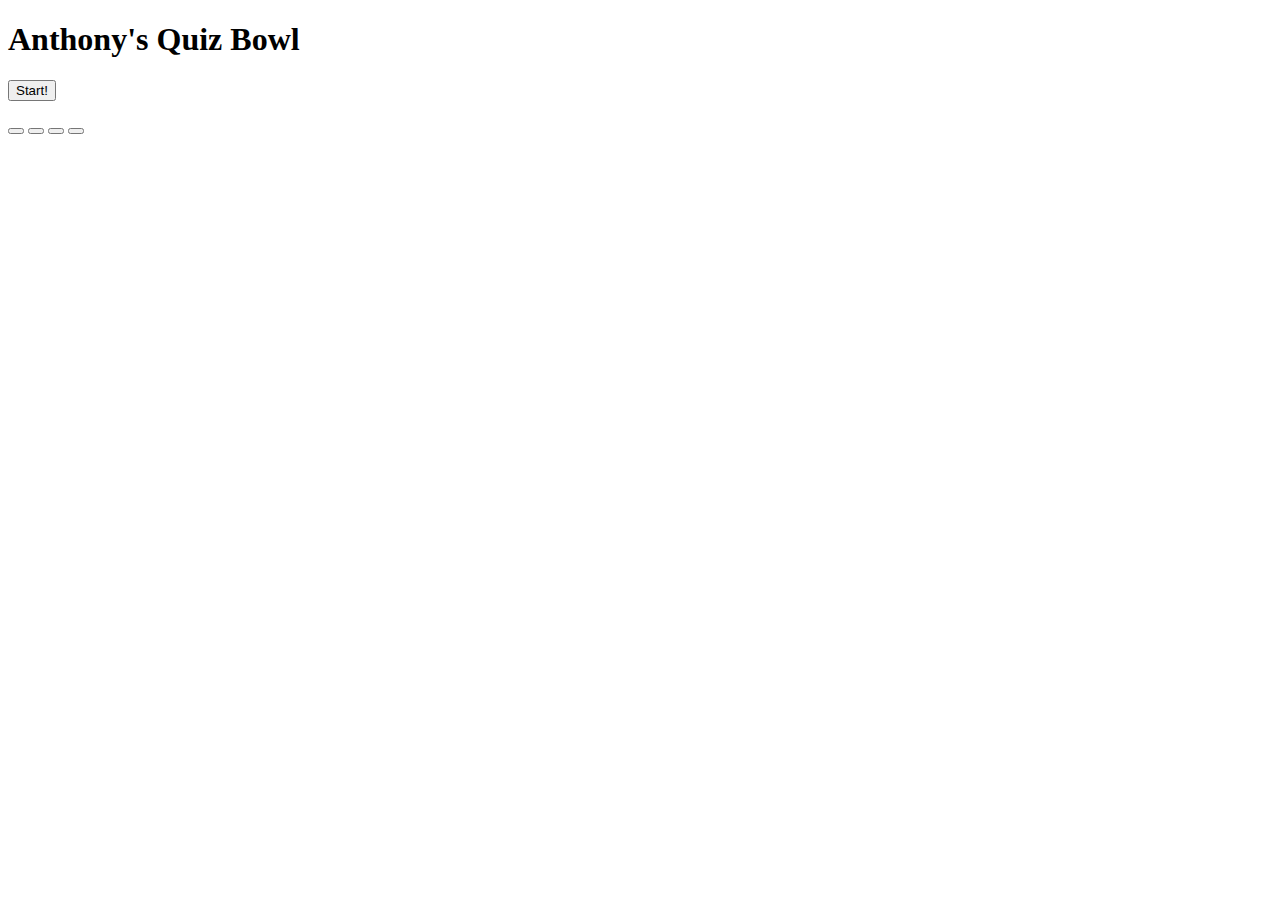
==== index.html @ bb084815 "added vars to script.js and event listener, added btns and article for index.html" ====
<!DOCTYPE html>
<html lang="en">
<head>
    <meta charset="UTF-8">
    <meta http-equiv="X-UA-Compatible" content="IE=edge">
    <meta name="viewport" content="width=device-width, initial-scale=1.0">
    <title>Anthony's time quiz</title>
</head>
<body>
    <header>
        <h1>Anthony's Quiz Bowl</h1>
    </header>
    <main>
        <div>
            <button id="start-btn">Start!</button>
        </div>
        <article id="question-container">
            <p id="question"></p>
            <section id="answers">
            <button id="answer-a"></button>
            <button id="answer-b"></button>
            <button id="answer-c"></button>
            <button id="answer-d"></button>
        </section>
        </article>
    </main>
    
</body>

<script src="script.js"></script>
</html>
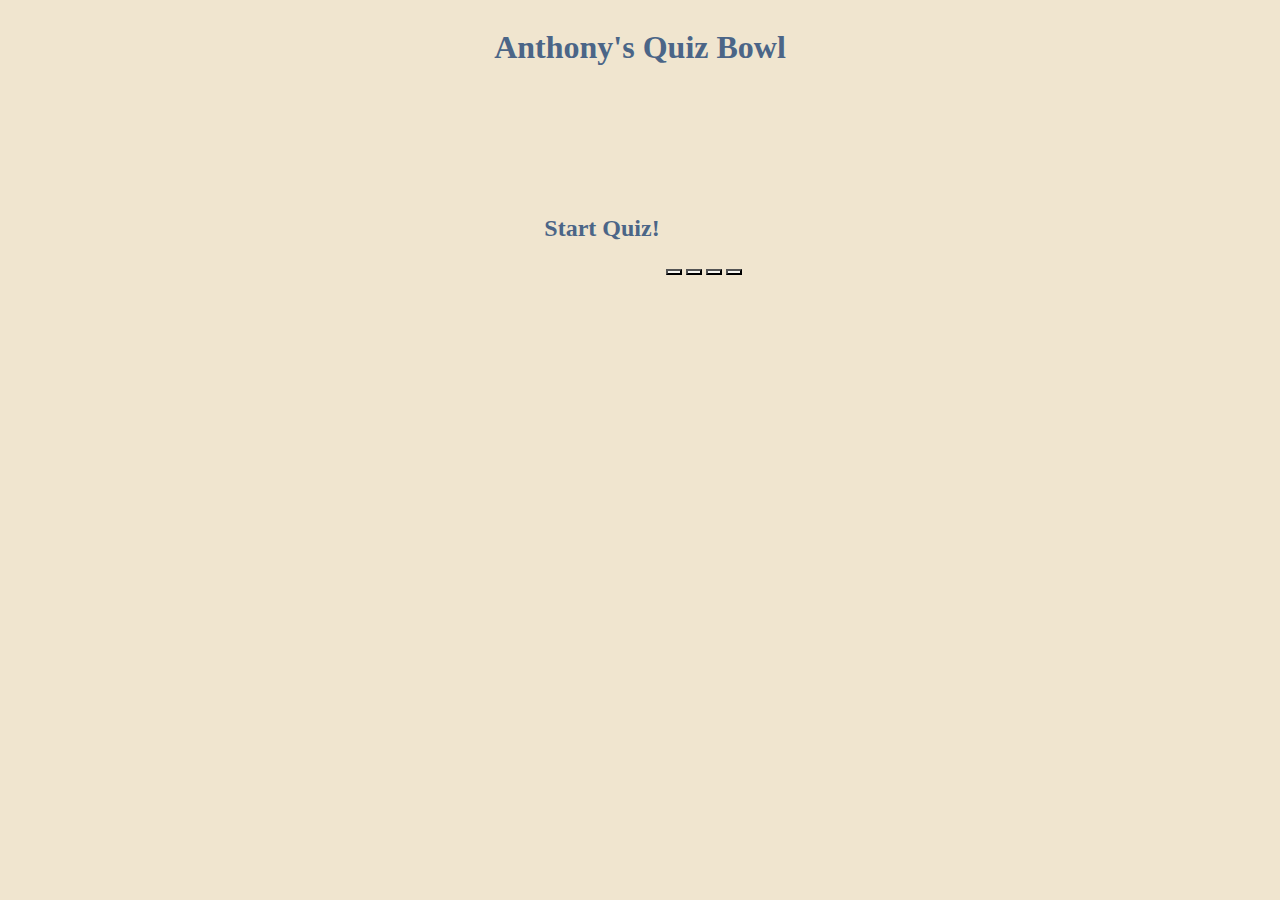
==== commit 46b1ef59: "added styling in the css as well as function for timer" ====
--- a/index.html
+++ b/index.html
@@ -5,22 +5,24 @@
     <meta http-equiv="X-UA-Compatible" content="IE=edge">
     <meta name="viewport" content="width=device-width, initial-scale=1.0">
     <title>Anthony's time quiz</title>
+    <link rel="stylesheet" href="style.css">
 </head>
 <body>
-    <header>
+    <header class="head">
         <h1>Anthony's Quiz Bowl</h1>
     </header>
-    <main>
+    <main class="quiz">
         <div>
-            <button id="start-btn">Start!</button>
+            <button id="start-btn">Start Quiz!</button>
         </div>
         <article id="question-container">
+            <p class="time"></p>
             <p id="question"></p>
             <section id="answers">
-            <button id="answer-a"></button>
-            <button id="answer-b"></button>
-            <button id="answer-c"></button>
-            <button id="answer-d"></button>
+            <button id="answer-a" class="answer-btn"></button>
+            <button id="answer-b" class="answer-btn"></button>
+            <button id="answer-c" class="answer-btn"></button>
+            <button id="answer-d" class="answer-btn"></button>
         </section>
         </article>
     </main>
--- a/style.css
+++ b/style.css
@@ -0,0 +1,46 @@
+body {
+    background-color: #F0E5CF;
+}
+
+.head {
+    display: flex;
+    justify-content: center;
+    color: #4B6587;
+    font-family: Times, Times New Roman, serif;
+}
+
+.quiz {
+    display: flex;
+    justify-content: center;
+    margin-top: 10%;
+}
+
+#question {
+    font-size: larger;
+    padding-bottom: 7%;
+
+}
+
+#start-btn {
+    border-style: none;
+    background-color:#F0E5CF;
+    color: #4B6587;
+    font-size: x-large;
+    font-weight: bolder;
+    text-align: center;
+    cursor: pointer;
+    font-family: Times, Times New Roman, serif;
+}
+
+.time {
+      text-align: right;
+
+}
+
+
+.answer-btn {
+    background-color: #F7F6F2;
+    font-size: large;
+    cursor: pointer;
+    font-family: Times, Times New Roman, serif;
+}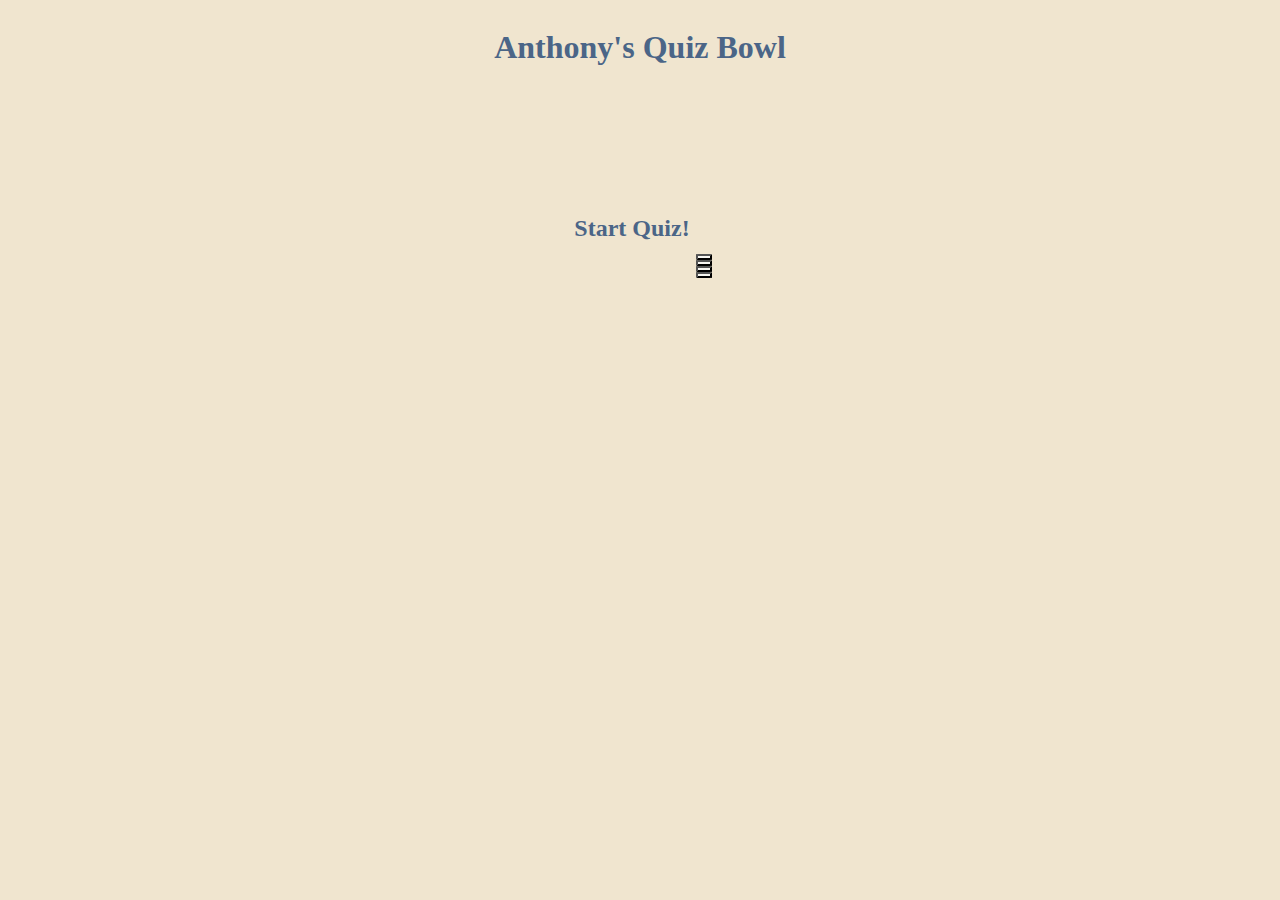
==== commit 8a5378eb: "added highscore vars in js and added class and id to html for highscore" ====
--- a/index.html
+++ b/index.html
@@ -25,6 +25,10 @@
             <button id="answer-d" class="answer-btn"></button>
         </section>
         </article>
+        <section id="high-score" class="high-score" style="display: none;">
+            <h2>High Scores!</h2>
+            <div id="high-scoreContainer"></div>
+        </section>
     </main>
     
 </body>
--- a/style.css
+++ b/style.css
@@ -37,10 +37,18 @@
 
 }
 
+#answers {
+    display: inline;
+    justify-content: space-around;
+}
 
 .answer-btn {
     background-color: #F7F6F2;
     font-size: large;
     cursor: pointer;
     font-family: Times, Times New Roman, serif;
+    border-radius: 13%;
+    display: flex;
+    justify-content: space-between;
+    
 }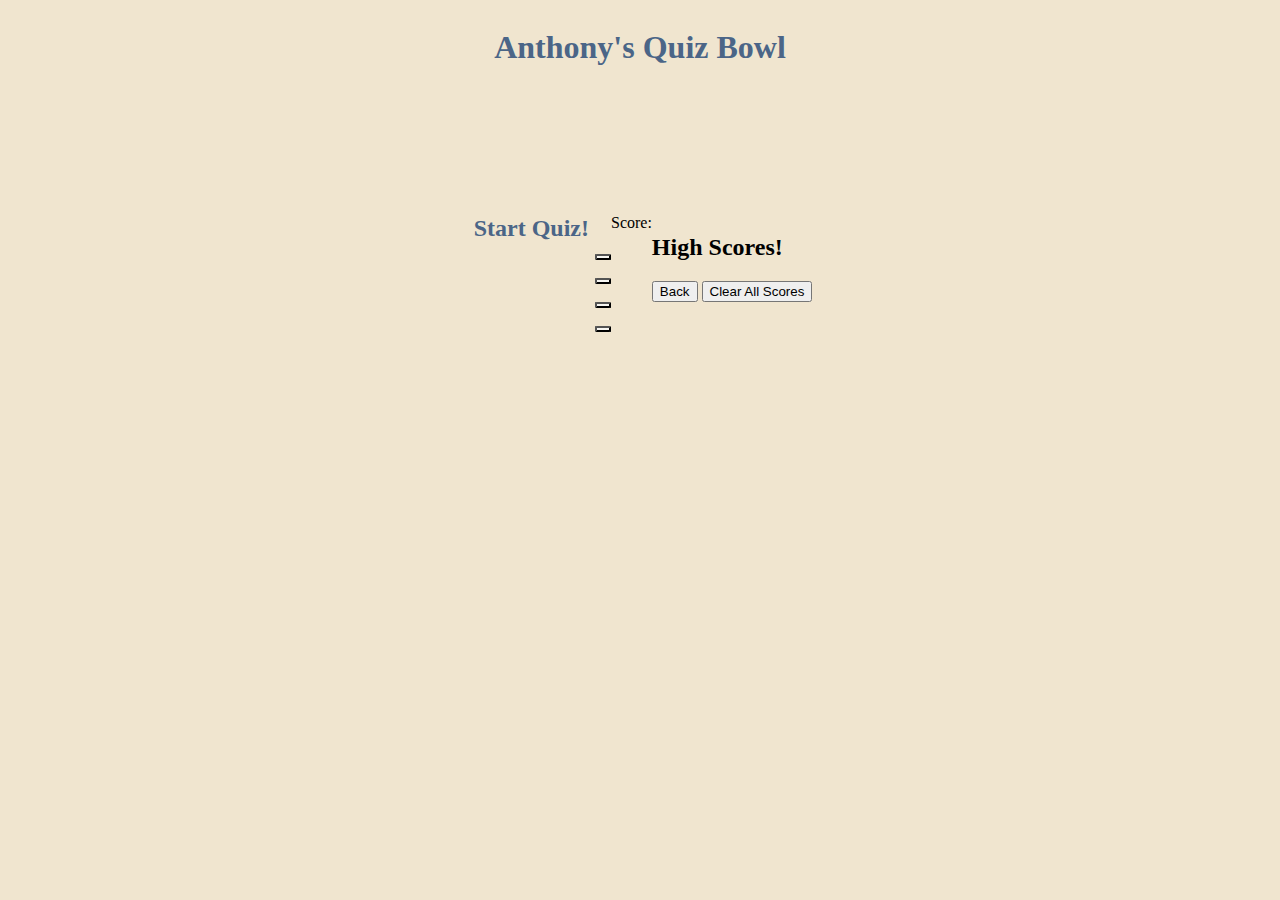
==== commit cd835a2f: "added leaderboards and score to html as well as penalty for incorrect answer in js" ====
--- a/index.html
+++ b/index.html
@@ -20,15 +20,31 @@
             <p id="question"></p>
             <section id="answers">
             <button id="answer-a" class="answer-btn"></button>
+            <br>
             <button id="answer-b" class="answer-btn"></button>
+            <br>
             <button id="answer-c" class="answer-btn"></button>
+            <br>
             <button id="answer-d" class="answer-btn"></button>
         </section>
         </article>
+        <div id="userScore" class="col text-right">Score: <span id="score"></span></div>
         <section id="high-score" class="high-score" style="display: none;">
+            <form>
+                <p>Enter Initials: <input id="initialsTag" type="text">
+                <button type="submit" id="submitInitials">Submit Score!</button>
+                </p>
+            </form>
+        </section>
+        <section id="leaderBoards">
             <h2>High Scores!</h2>
             <div id="high-scoreContainer"></div>
+            <p>
+                <button type="submit" id="backButton">Back</button>
+                <button type="submit" id="clearLeaderBoards">Clear All Scores</button>
+            </p>
         </section>
+
     </main>
     
 </body>
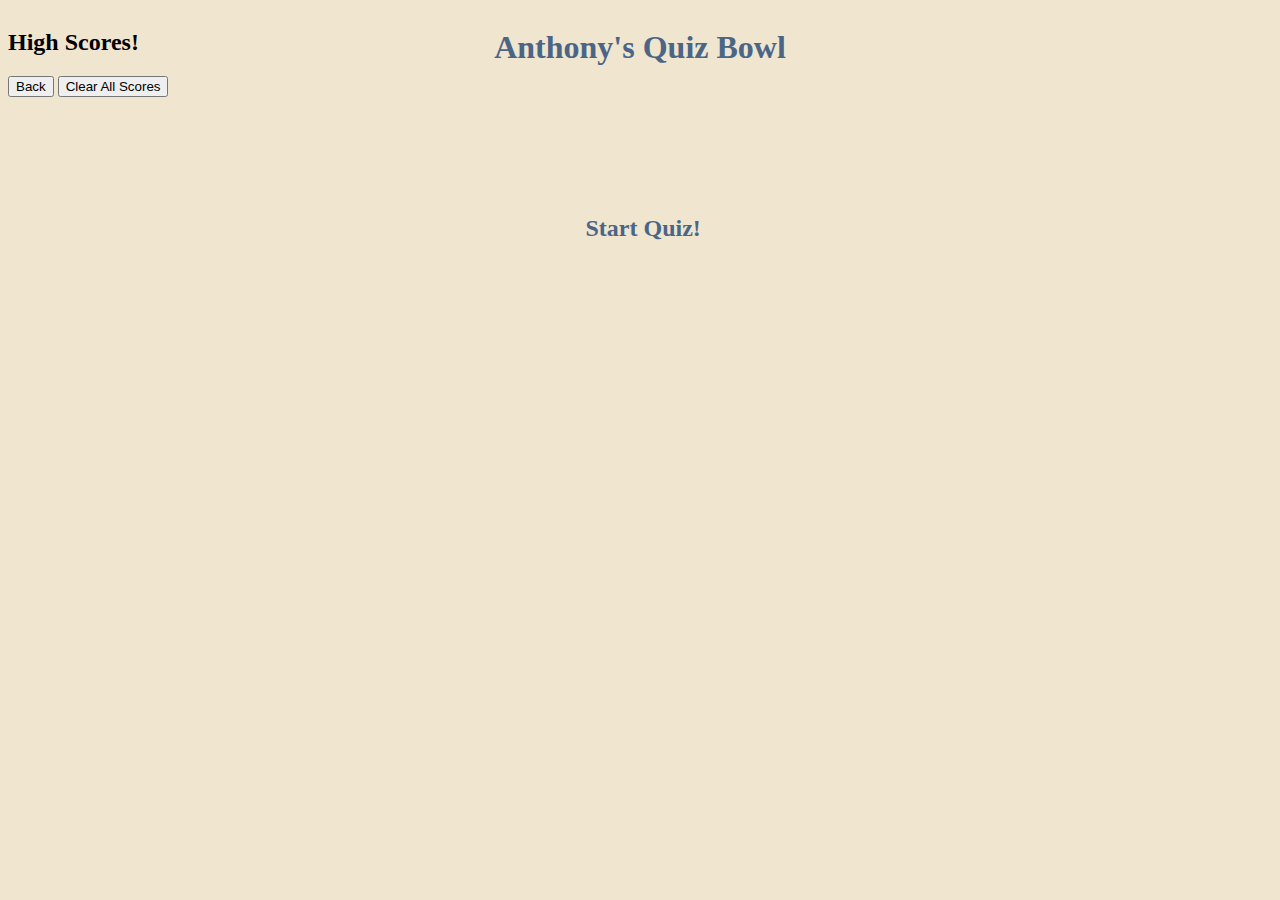
==== commit 30038922: "fixed timer in js and added positioning to css" ====
--- a/index.html
+++ b/index.html
@@ -28,7 +28,7 @@
             <button id="answer-d" class="answer-btn"></button>
         </section>
         </article>
-        <div id="userScore" class="col text-right">Score: <span id="score"></span></div>
+        <div id="userScore">Score: <span id="score"></span></div>
         <section id="high-score" class="high-score" style="display: none;">
             <form>
                 <p>Enter Initials: <input id="initialsTag" type="text">
@@ -36,16 +36,15 @@
                 </p>
             </form>
         </section>
-        <section id="leaderBoards">
-            <h2>High Scores!</h2>
-            <div id="high-scoreContainer"></div>
-            <p>
-                <button type="submit" id="backButton">Back</button>
-                <button type="submit" id="clearLeaderBoards">Clear All Scores</button>
-            </p>
-        </section>
-
     </main>
+    <section id="leaderBoards">
+        <h2>High Scores!</h2>
+        <div id="high-scoreContainer"></div>
+        <p>
+            <button type="submit" id="backButton">Back</button>
+            <button type="submit" id="clearLeaderBoards">Clear All Scores</button>
+        </p>
+    </section>
     
 </body>
 
--- a/style.css
+++ b/style.css
@@ -13,6 +13,7 @@
     display: flex;
     justify-content: center;
     margin-top: 10%;
+    margin-left: 5%;
 }
 
 #question {
@@ -51,4 +52,13 @@
     display: flex;
     justify-content: space-between;
     
-}+}
+
+#answer-a, #answer-b, #answer-c, #answer-d, #userScore {
+    visibility: hidden;
+}
+
+#leaderBoards { position: absolute;
+    top: 1%;
+}
+
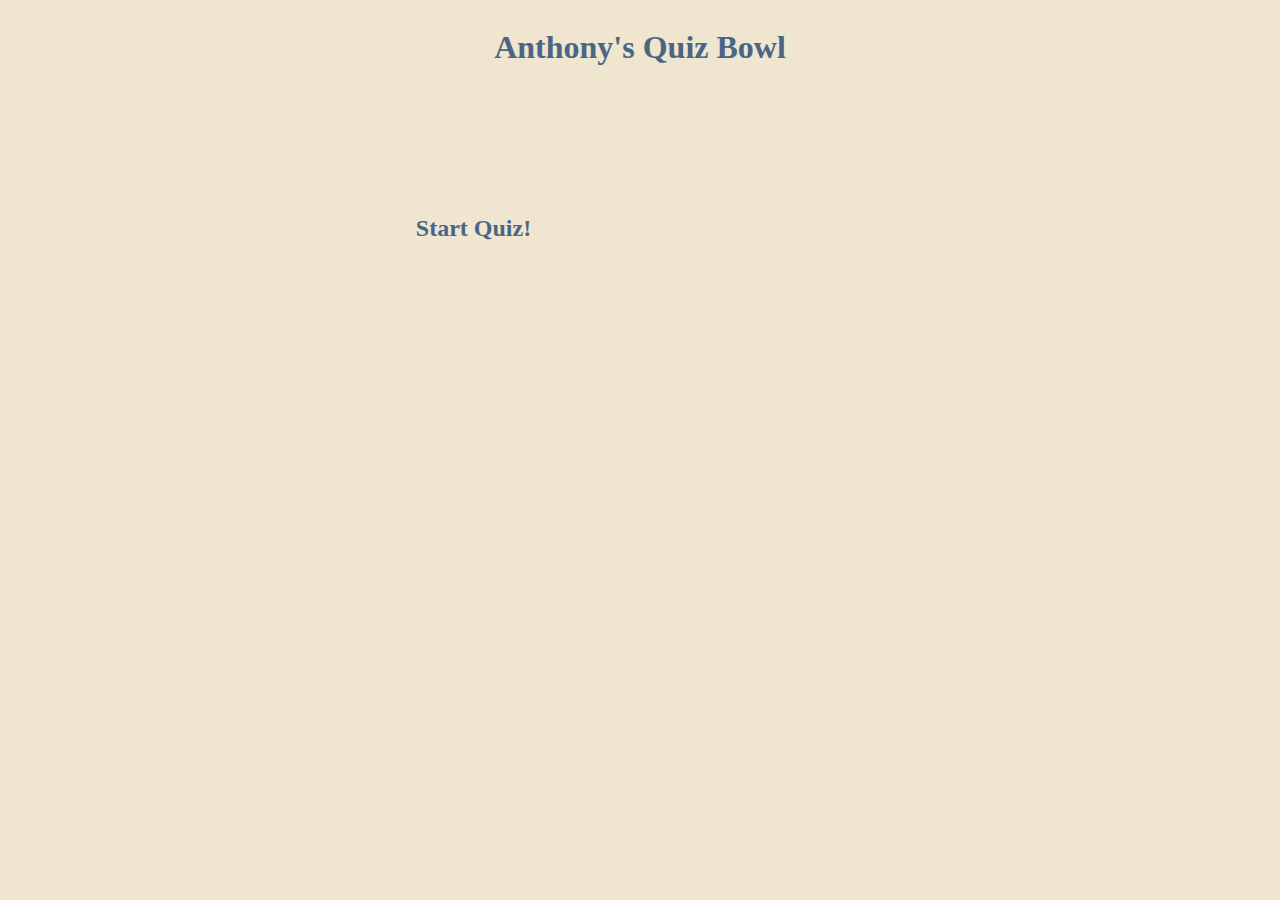
==== commit b627610f: "added to js and index" ====
--- a/index.html
+++ b/index.html
@@ -1,52 +1,59 @@
 <!DOCTYPE html>
 <html lang="en">
-<head>
-    <meta charset="UTF-8">
-    <meta http-equiv="X-UA-Compatible" content="IE=edge">
-    <meta name="viewport" content="width=device-width, initial-scale=1.0">
+  <head>
+    <meta charset="UTF-8" />
+    <meta http-equiv="X-UA-Compatible" content="IE=edge" />
+    <meta name="viewport" content="width=device-width, initial-scale=1.0" />
     <title>Anthony's time quiz</title>
-    <link rel="stylesheet" href="style.css">
-</head>
-<body>
+    <link rel="stylesheet" href="style.css" />
+  </head>
+  <body>
     <header class="head">
-        <h1>Anthony's Quiz Bowl</h1>
+      <h1>Anthony's Quiz Bowl</h1>
     </header>
     <main class="quiz">
+      <div>
+        <button id="start-btn">Start Quiz!</button>
+      </div>
+      <article id="question-container">
+        <p class="time"></p>
+        <p id="question"></p>
+        <section id="answers">
+          <button id="answer-a" class="answer-btn"></button>
+          <br />
+          <button id="answer-b" class="answer-btn"></button>
+          <br />
+          <button id="answer-c" class="answer-btn"></button>
+          <br />
+          <button id="answer-d" class="answer-btn"></button>
+        </section>
+      </article>
+      <div id="done" style="visibility: hidden">
         <div>
-            <button id="start-btn">Start Quiz!</button>
+          <h1>High Scores</h1>
+          <div id="userScore">Score: <span id="score"></span></div>
         </div>
-        <article id="question-container">
-            <p class="time"></p>
-            <p id="question"></p>
-            <section id="answers">
-            <button id="answer-a" class="answer-btn"></button>
-            <br>
-            <button id="answer-b" class="answer-btn"></button>
-            <br>
-            <button id="answer-c" class="answer-btn"></button>
-            <br>
-            <button id="answer-d" class="answer-btn"></button>
+        <p>
+          Enter Initials: <input id="initialsTag" type="text" />
+          <button type="submit" id="submitInitials">Submit Score!</button>
+        </p>
+        <ul id="highscore-container">
+          <li></li>
+        </ul>
+        <section id="leaderBoards">
+          <p>
+            <button type="submit" id="backButton">Back</button>
+            <button type="submit" id="clearLeaderBoards">
+              Clear All Scores
+            </button>
+          </p>
         </section>
-        </article>
-        <div id="userScore">Score: <span id="score"></span></div>
-        <section id="high-score" class="high-score" style="display: none;">
-            <form>
-                <p>Enter Initials: <input id="initialsTag" type="text">
-                <button type="submit" id="submitInitials">Submit Score!</button>
-                </p>
-            </form>
-        </section>
+      </div>
+      <section id="high-score" class="high-score" style="display: none">
+        <form></form>
+      </section>
     </main>
-    <section id="leaderBoards">
-        <h2>High Scores!</h2>
-        <div id="high-scoreContainer"></div>
-        <p>
-            <button type="submit" id="backButton">Back</button>
-            <button type="submit" id="clearLeaderBoards">Clear All Scores</button>
-        </p>
-    </section>
-    
-</body>
+  </body>
 
-<script src="script.js"></script>
-</html>+  <script src="script.js"></script>
+</html>
